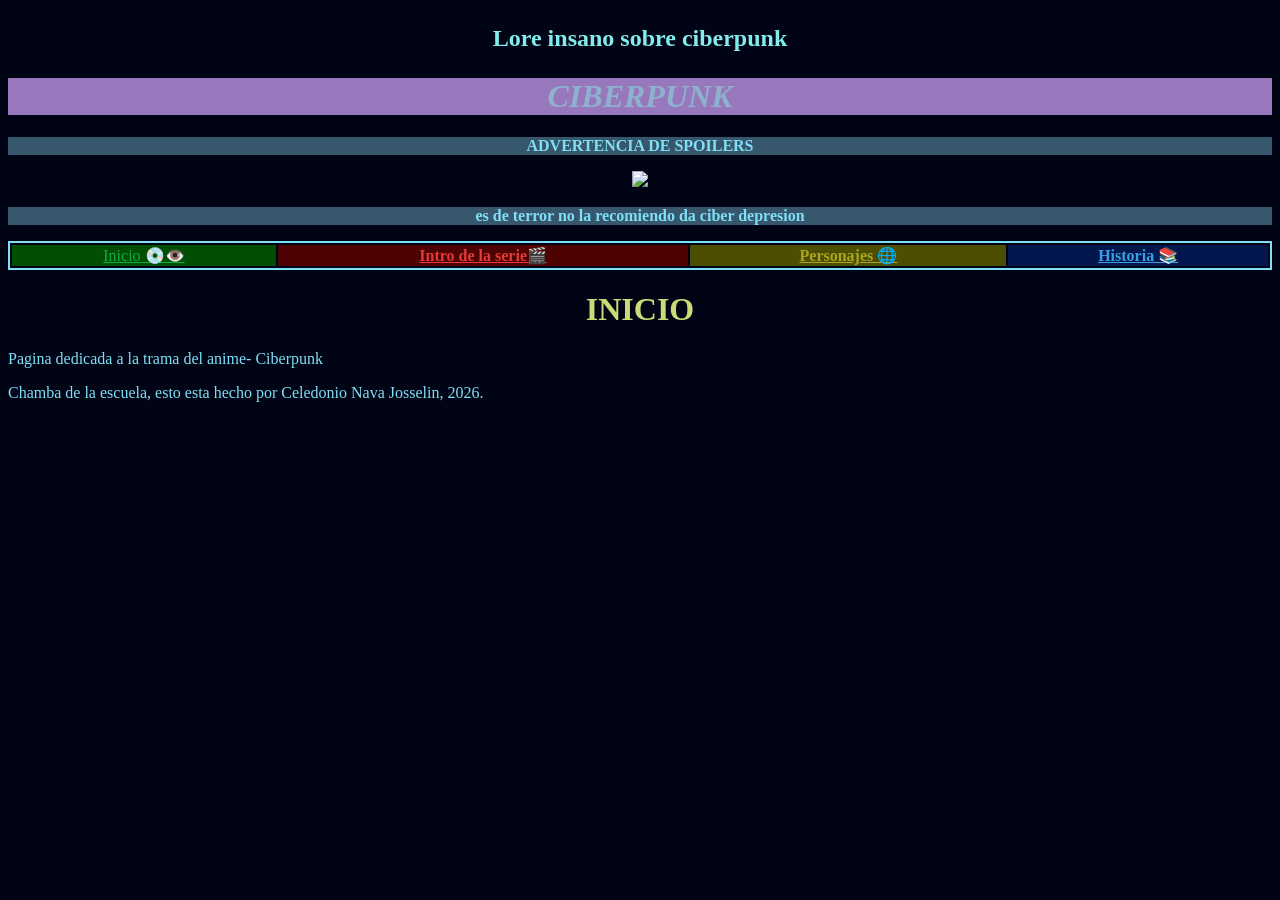
==== index.html @ 52fa8ec2 "clases agregados" ====
<!DOCTYPE html>
<html lang="en">
<head>
    <link rel="stylesheet" href="Doge.css">
    <meta charset="UTF-8">
    <meta name="viewport" content="width=device-width, initial-scale=1.0">
    <title>CIBERPUNK</title>
</head>

<body class="fondo">
    <header>
        <div class="titulo-pagina"></div>
        <h2>Lore insano sobre ciberpunk</h2>
        <table class="nav"> 
            <tr>
             <tr class="texto-footer"><h1 class="title">CIBERPUNK</h1></tr>
            <p class="advertencia">ADVERTENCIA DE SPOILERS</p>
            </tr>
        </table>
        <div style="text-align: center;">
                <tr class="nav"><img src="https://i.pinimg.com/736x/b9/35/bc/b935bc1cc6b6aa32c44b70566e3e8634.jpg"></tr>
               <p class="advertencia">es de terror no la recomiendo da ciber depresion</p>  
        </div>
    <nav>
        <table class="tabla"> 
            <tr>
             <td class="verde"><a href="index.html" style="color: #12ac45;">Inicio  💿👁️</a></td>
             <th class="rojo"><a href="Intro.html" style="color: #e43939;">Intro de la serie🎬</a></th>
             <th class="amarillo"><a href="Personajes.html" style="color: #a8a61e;">Personajes 🌐</a></th>
             <th class="azul"><a href="Lore.html" style="color: #399fe4;">Historia 📚</a></th>
            </tr>
        </table>
    </nav>
    </header>

    <main>

        <h1>INICIO</h1>
        <p>Pagina dedicada a la trama del anime- Ciberpunk</p>
    </main>

    <footer>
        <p>
            Chamba de la escuela, esto esta hecho por Celedonio Nava Josselin, 2026.
        </p>
    </footer>
    
</body>
</html>
---- Doge.css ----
/*Selector */
p {
    color: #6a6b0e;
    
}
.fondo {
    background-color: #010414;
}
.fondo2 {
    background-color: #250400;
}
.fondo3 {
    background-color: #010414;
}
.fondo4 {
    background-color: #180322;
}
.title {
    background-color: #9878bd;
    color: #8eb1ce;
    font-style:italic;
}

.texto-footer {
    font-size: 14px;
    text-align: center;
    color: #792a2a;
}
p {
    color: #7fdff7;
}

.advertencia {
    font-weight: bold;
    background-color: #37576d;
    text-align: center;
}

.advertencia2{
    color: #d8d65a;
    font-weight: bold;
    background-color: #8d8407;
    text-align: center;
}

h2 { 
    padding: 5px;
    text-align: center;
    color: rgb(130, 235, 235);
}

nav { 
    width: 100%;
    height: 100%;
    text-align: center;
}

.tabla {
    width: 100%;
    height: 100%;
    text-align: center;
    border: 2px solid #7fdff7;
}

.azul {
    background-color: #02174e;
}
.rojo {
    background-color: #4e0202;
}
.verde {
    background-color: #024e02;
}
.amarillo {
    background-color: #4e4e02;
}
h1 {
    text-align: center;
    color: #ccdb78;
    font-weight: bold;
}

.centrar {
    text-align: center;
}


.video-container video {
    width: 80%;
    height: auto;
    border-radius: 10px;
    border: 2px solid #8eb1ce;
}
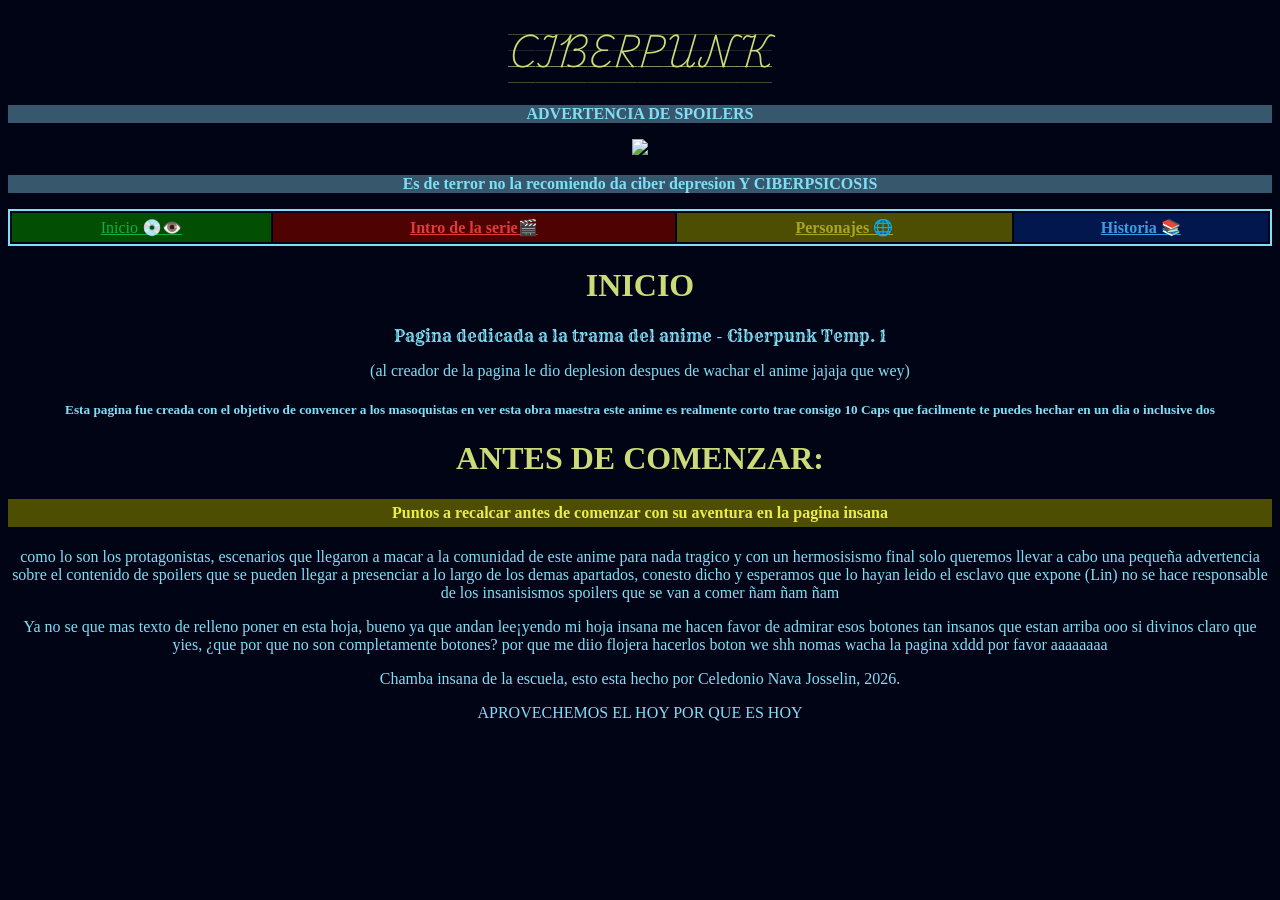
==== commit 333447ee: "modificaciones de relleno" ====
--- a/index.html
+++ b/index.html
@@ -5,21 +5,29 @@
     <meta charset="UTF-8">
     <meta name="viewport" content="width=device-width, initial-scale=1.0">
     <title>CIBERPUNK</title>
+     <link rel="preconnect" href="https://fonts.googleapis.com">
+    <link href="https://fonts.googleapis.com/css2?family=Playwrite+TZ+Guides&display=swap" rel="stylesheet">
+    
+    <link rel="preconnect" href="https://fonts.googleapis.com">
+    <link href="https://fonts.googleapis.com/css2?family=Redaction+50:ital,wght@0,400;0,700;1,400&display=swap" rel="stylesheet">
+
+    <link rel="preconnect" href="https://fonts.googleapis.com">
+    <link href="https://fonts.googleapis.com/css2?family=Rye&display=swap" rel="stylesheet">
+
 </head>
 
 <body class="fondo">
-    <header>
+    <header class="centrar">
         <div class="titulo-pagina"></div>
-        <h2>Lore insano sobre ciberpunk</h2>
+        <h1 class="letratachada">  CIBERPUNK  </h1>
         <table class="nav"> 
             <tr>
-             <tr class="texto-footer"><h1 class="title">CIBERPUNK</h1></tr>
             <p class="advertencia">ADVERTENCIA DE SPOILERS</p>
             </tr>
         </table>
         <div style="text-align: center;">
                 <tr class="nav"><img src="https://i.pinimg.com/736x/b9/35/bc/b935bc1cc6b6aa32c44b70566e3e8634.jpg"></tr>
-               <p class="advertencia">es de terror no la recomiendo da ciber depresion</p>  
+               <p class="advertencia">Es de terror no la recomiendo da ciber depresion Y CIBERPSICOSIS</p>  
         </div>
     <nav>
         <table class="tabla"> 
@@ -32,17 +40,33 @@
         </table>
     </nav>
     </header>
-
-    <main>
+    <main class="centrar2">
 
         <h1>INICIO</h1>
-        <p>Pagina dedicada a la trama del anime- Ciberpunk</p>
+        <p class="elegante">Pagina dedicada a la trama del anime - Ciberpunk Temp. 1</p>
+        <smalls>(al creador de la pagina le dio deplesion despues de wachar el anime jajaja que wey)</small>
+        <h5>Esta pagina fue creada con el objetivo de convencer a los masoquistas en ver esta obra maestra este 
+            anime es realmente corto trae consigo 10 Caps que facilmente te puedes hechar en un dia o inclusive dos</h5>
+            <h1> ANTES DE COMENZAR:</h1>
+            <h4 class="amarillo">Puntos a recalcar antes de comenzar con su aventura en la pagina insana</h4>
+               
+            <p></p> como lo son los
+                protagonistas, escenarios que llegaron a macar a la comunidad de este anime para nada tragico y con un hermosisismo final
+                solo queremos llevar a cabo una pequeña advertencia sobre el contenido de spoilers que se pueden llegar a presenciar a lo largo de 
+                los demas apartados, conesto dicho y esperamos que lo hayan leido el esclavo que expone (Lin) no se hace responsable de los insanisismos spoilers
+                que se van a comer ñam ñam ñam 
+            </p>
+            <p>Ya no se que mas texto de relleno poner en esta hoja, bueno ya que andan lee¡yendo mi hoja insana me hacen favor de admirar
+                esos botones tan insanos que estan arriba ooo si divinos claro que yies, ¿que por que no son completamente botones? por que me diio flojera
+                hacerlos boton we shh nomas wacha la pagina xddd por favor aaaaaaaa 
+            </p>
     </main>
 
-    <footer>
-        <p>
-            Chamba de la escuela, esto esta hecho por Celedonio Nava Josselin, 2026.
+    <footer class="centrar2">
+        <p class="ciber">
+            Chamba insana de la escuela, esto esta hecho por Celedonio Nava Josselin, 2026.
         </p>
+        <P>APROVECHEMOS EL HOY POR QUE ES HOY</P>
     </footer>
     
 </body>
--- a/Doge.css
+++ b/Doge.css
@@ -30,6 +30,11 @@
     color: #7fdff7;
 }
 
+.centrar2 {
+    color: #7fdff7;
+    text-align: center;
+}
+
 .advertencia {
     font-weight: bold;
     background-color: #37576d;
@@ -47,6 +52,12 @@
     padding: 5px;
     text-align: center;
     color: rgb(130, 235, 235);
+}
+
+.amarillo { 
+    padding: 5px;
+    text-align: center;
+    color: rgb(234, 236, 73);
 }
 
 nav { 
@@ -90,4 +101,37 @@
     height: auto;
     border-radius: 10px;
     border: 2px solid #8eb1ce;
-}+}
+.letratachada {
+  font-family: "Playwrite TZ Guides", cursive;
+  font-weight: 400;
+  font-style: normal;
+    text-align: center;
+}
+
+.ciber {
+  font-family: "Redaction 50", serif;
+  font-weight: 400;
+  font-style: normal;
+}
+
+.ciber2 {
+  font-family: "Redaction 50", serif;
+  font-weight: 700;
+  font-style: normal;
+}
+
+.ciber3 {
+  font-family: "Redaction 50", serif;
+  font-weight: 400;
+  font-style: italic;
+}
+
+.elegante {
+  font-family: "Rye", serif;
+  font-weight: 400;
+  font-style: normal;
+}
+
+
+
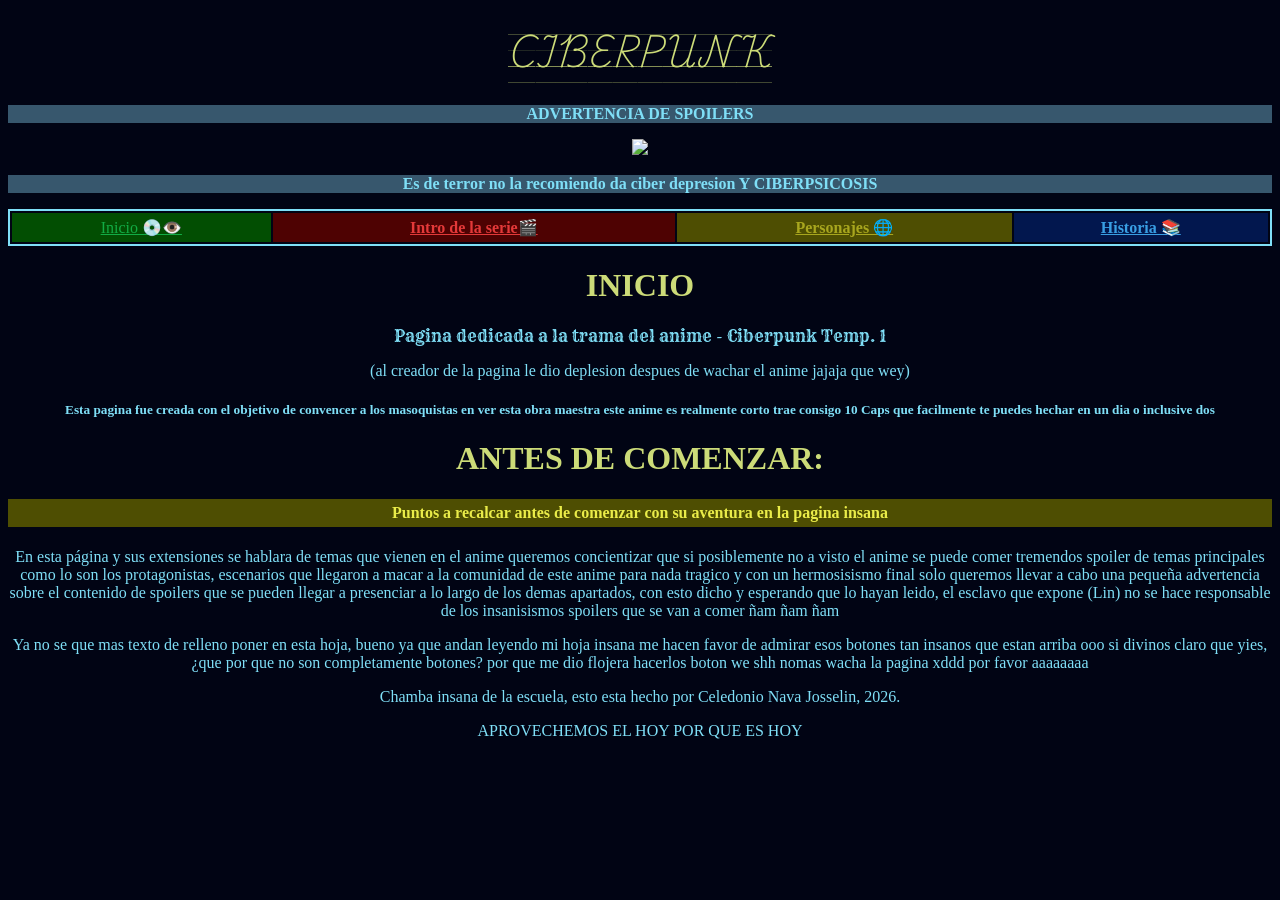
==== commit e8a1b63f: "Actualizar index.html corrección ortográfica" ====
--- a/index.html
+++ b/index.html
@@ -50,14 +50,13 @@
             <h1> ANTES DE COMENZAR:</h1>
             <h4 class="amarillo">Puntos a recalcar antes de comenzar con su aventura en la pagina insana</h4>
                
-            <p></p> como lo son los
-                protagonistas, escenarios que llegaron a macar a la comunidad de este anime para nada tragico y con un hermosisismo final
+            <p></p> En esta página y sus extensiones se hablara de temas que vienen en el anime queremos concientizar que si posiblemente no a visto el anime se puede comer tremendos spoiler de temas principales como lo son los protagonistas, escenarios que llegaron a macar a la comunidad de este anime para nada tragico y con un hermosisismo final
                 solo queremos llevar a cabo una pequeña advertencia sobre el contenido de spoilers que se pueden llegar a presenciar a lo largo de 
-                los demas apartados, conesto dicho y esperamos que lo hayan leido el esclavo que expone (Lin) no se hace responsable de los insanisismos spoilers
+                los demas apartados, con esto dicho y esperando que lo hayan leido, el esclavo que expone (Lin) no se hace responsable de los insanisismos spoilers
                 que se van a comer ñam ñam ñam 
             </p>
-            <p>Ya no se que mas texto de relleno poner en esta hoja, bueno ya que andan lee¡yendo mi hoja insana me hacen favor de admirar
-                esos botones tan insanos que estan arriba ooo si divinos claro que yies, ¿que por que no son completamente botones? por que me diio flojera
+            <p>Ya no se que mas texto de relleno poner en esta hoja, bueno ya que andan leyendo mi hoja insana me hacen favor de admirar
+                esos botones tan insanos que estan arriba ooo si divinos claro que yies, ¿que por que no son completamente botones? por que me dio flojera
                 hacerlos boton we shh nomas wacha la pagina xddd por favor aaaaaaaa 
             </p>
     </main>
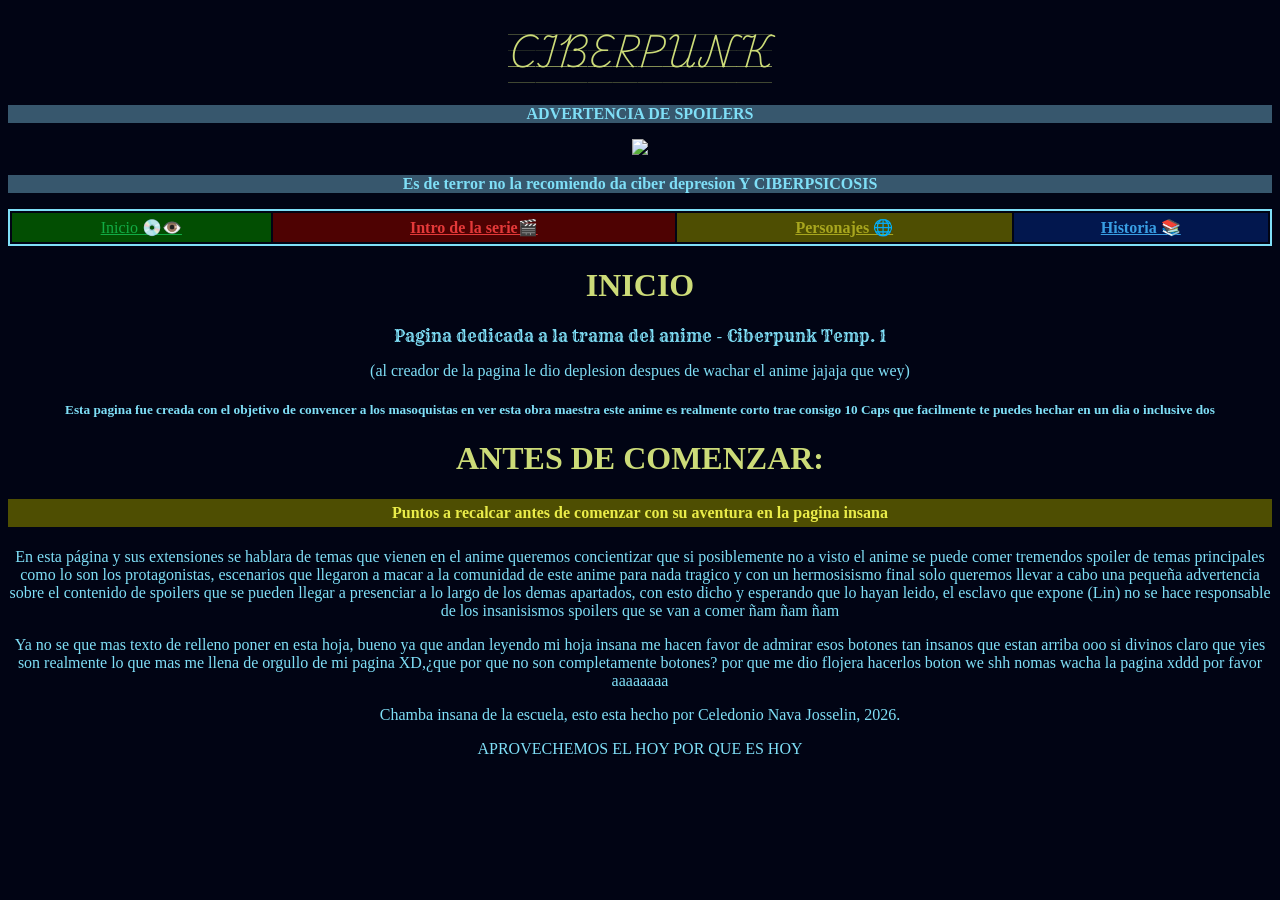
==== commit b8a4e1ac: "texto" ====
--- a/index.html
+++ b/index.html
@@ -56,7 +56,8 @@
                 que se van a comer ñam ñam ñam 
             </p>
             <p>Ya no se que mas texto de relleno poner en esta hoja, bueno ya que andan leyendo mi hoja insana me hacen favor de admirar
-                esos botones tan insanos que estan arriba ooo si divinos claro que yies, ¿que por que no son completamente botones? por que me dio flojera
+                esos botones tan insanos que estan arriba ooo si divinos claro que yies son realmente lo que mas me llena de orgullo de mi pagina XD,¿que por que no son completamente botones?
+                 por que me dio flojera
                 hacerlos boton we shh nomas wacha la pagina xddd por favor aaaaaaaa 
             </p>
     </main>
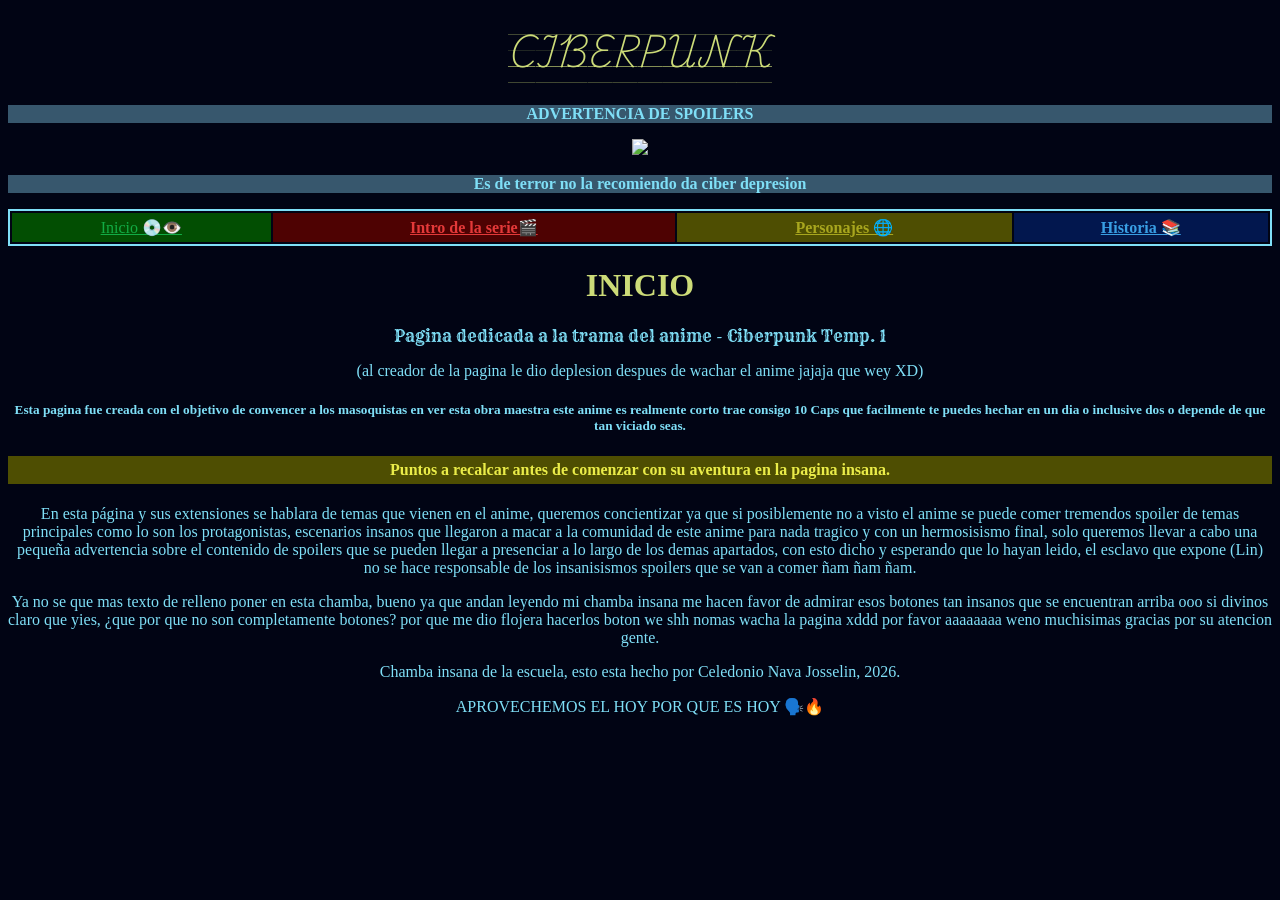
==== commit 3a1c72b5: "modificaciones finales creo" ====
--- a/index.html
+++ b/index.html
@@ -27,7 +27,7 @@
         </table>
         <div style="text-align: center;">
                 <tr class="nav"><img src="https://i.pinimg.com/736x/b9/35/bc/b935bc1cc6b6aa32c44b70566e3e8634.jpg"></tr>
-               <p class="advertencia">Es de terror no la recomiendo da ciber depresion Y CIBERPSICOSIS</p>  
+               <p class="advertencia">Es de terror no la recomiendo da ciber depresion</p>  
         </div>
     <nav>
         <table class="tabla"> 
@@ -44,21 +44,20 @@
 
         <h1>INICIO</h1>
         <p class="elegante">Pagina dedicada a la trama del anime - Ciberpunk Temp. 1</p>
-        <smalls>(al creador de la pagina le dio deplesion despues de wachar el anime jajaja que wey)</small>
+        <smalls>(al creador de la pagina le dio deplesion despues de wachar el anime jajaja que wey XD)</small>
         <h5>Esta pagina fue creada con el objetivo de convencer a los masoquistas en ver esta obra maestra este 
-            anime es realmente corto trae consigo 10 Caps que facilmente te puedes hechar en un dia o inclusive dos</h5>
-            <h1> ANTES DE COMENZAR:</h1>
-            <h4 class="amarillo">Puntos a recalcar antes de comenzar con su aventura en la pagina insana</h4>
+            anime es realmente corto trae consigo 10 Caps que facilmente te puedes hechar en un dia o inclusive dos o depende de que tan viciado seas.</h5>
+            <h4 class="amarillo">Puntos a recalcar antes de comenzar con su aventura en la pagina insana.</h4>
                
-            <p></p> En esta página y sus extensiones se hablara de temas que vienen en el anime queremos concientizar que si posiblemente no a visto el anime se puede comer tremendos spoiler de temas principales como lo son los protagonistas, escenarios que llegaron a macar a la comunidad de este anime para nada tragico y con un hermosisismo final
+            <p></p> En esta página y sus extensiones se hablara de temas que vienen en el anime, queremos concientizar ya que si posiblemente no a visto el anime se puede comer tremendos spoiler de temas principales como lo son los protagonistas, escenarios insanos que llegaron a macar a la comunidad de
+                 este anime para nada tragico y con un hermosisismo final,
                 solo queremos llevar a cabo una pequeña advertencia sobre el contenido de spoilers que se pueden llegar a presenciar a lo largo de 
                 los demas apartados, con esto dicho y esperando que lo hayan leido, el esclavo que expone (Lin) no se hace responsable de los insanisismos spoilers
-                que se van a comer ñam ñam ñam 
+                que se van a comer ñam ñam ñam.
             </p>
-            <p>Ya no se que mas texto de relleno poner en esta hoja, bueno ya que andan leyendo mi hoja insana me hacen favor de admirar
-                esos botones tan insanos que estan arriba ooo si divinos claro que yies son realmente lo que mas me llena de orgullo de mi pagina XD,¿que por que no son completamente botones?
-                 por que me dio flojera
-                hacerlos boton we shh nomas wacha la pagina xddd por favor aaaaaaaa 
+            <p>Ya no se que mas texto de relleno poner en esta chamba, bueno ya que andan leyendo mi chamba insana me hacen favor de admirar
+                esos botones tan insanos que se encuentran arriba ooo si divinos claro que yies, ¿que por que no son completamente botones? por que me dio flojera
+                hacerlos boton we shh nomas wacha la pagina xddd por favor aaaaaaaa weno muchisimas gracias por su atencion gente.
             </p>
     </main>
 
@@ -66,7 +65,7 @@
         <p class="ciber">
             Chamba insana de la escuela, esto esta hecho por Celedonio Nava Josselin, 2026.
         </p>
-        <P>APROVECHEMOS EL HOY POR QUE ES HOY</P>
+        <P></P>APROVECHEMOS EL HOY POR QUE ES HOY 🗣️🔥
     </footer>
     
 </body>
